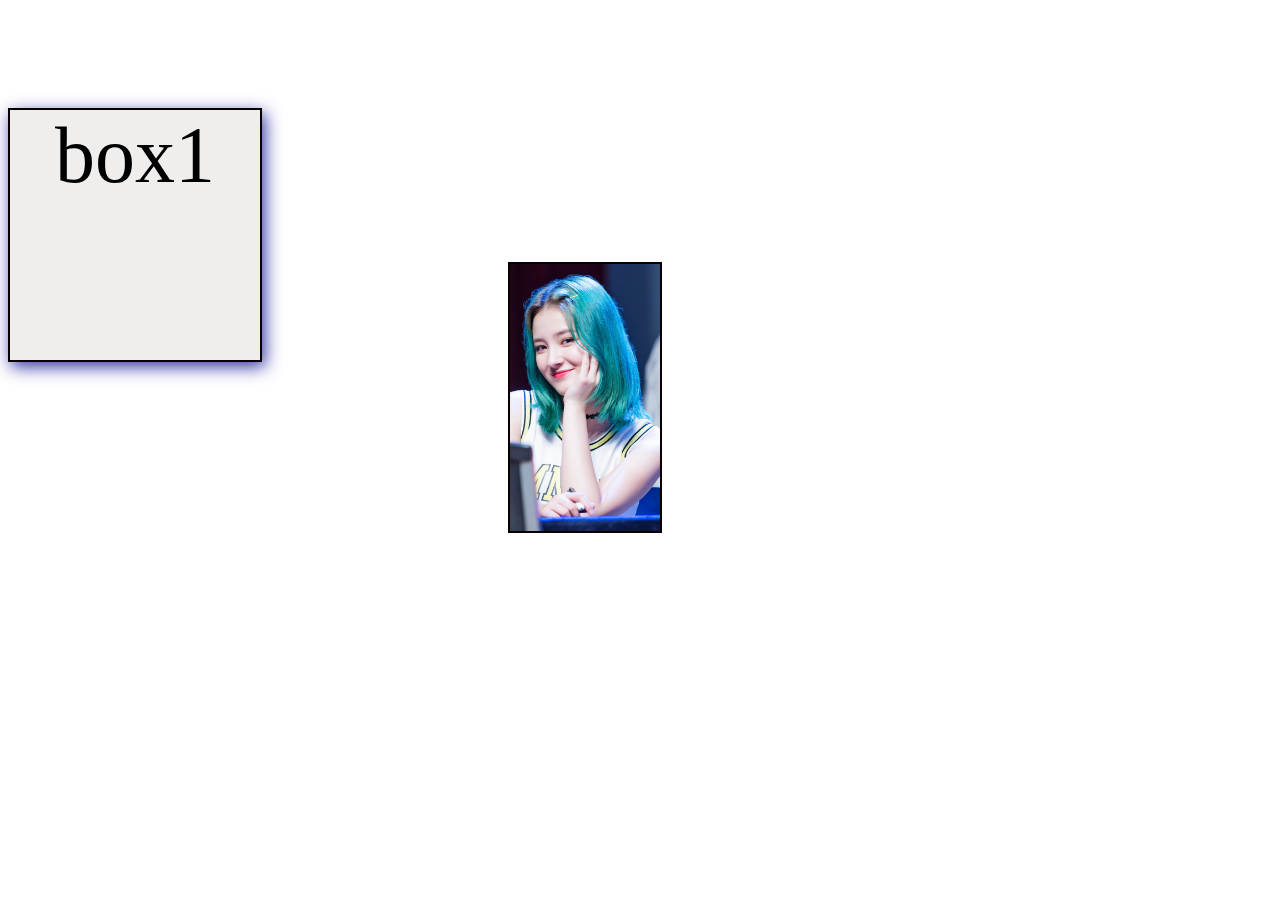
==== transform.html @ 431752d2 "Upload First Time Animation" ====
<!DOCTYPE html>
<html lang="en">

<head>
    <meta charset="UTF-8">
    <meta name="viewport" content="width=device-width, initial-scale=1.0">
    <title>Transform-property</title>
    <link rel="stylesheet" href="transform.css">


</head>

<body>
    <div id="box1">box1</div>
    <img id="img" src="/Image/girl2.jpg" alt="girlImage">
</body>

</html>
---- transform.css ----
#box1{
    height:250px;
    width: 250px;
    border: solid  rgb(11, 0, 0) 2px;
     font-size: 5em;
     text-align: center;
     background-color: rgb(240, 237, 237);
     box-shadow: rgb(53, 53, 170) 3px 5px 16px;
    transform: translateY(100px);
    transform: rotate(1 0deg);
}
#img{
    
    width: 150px;
    border: solid  rgb(11, 0, 0) 2px;
 transform: translateX(500px);
    /* transform: translateZ(1500px); */
    cursor: not-allowed;
    transform: tr;

}
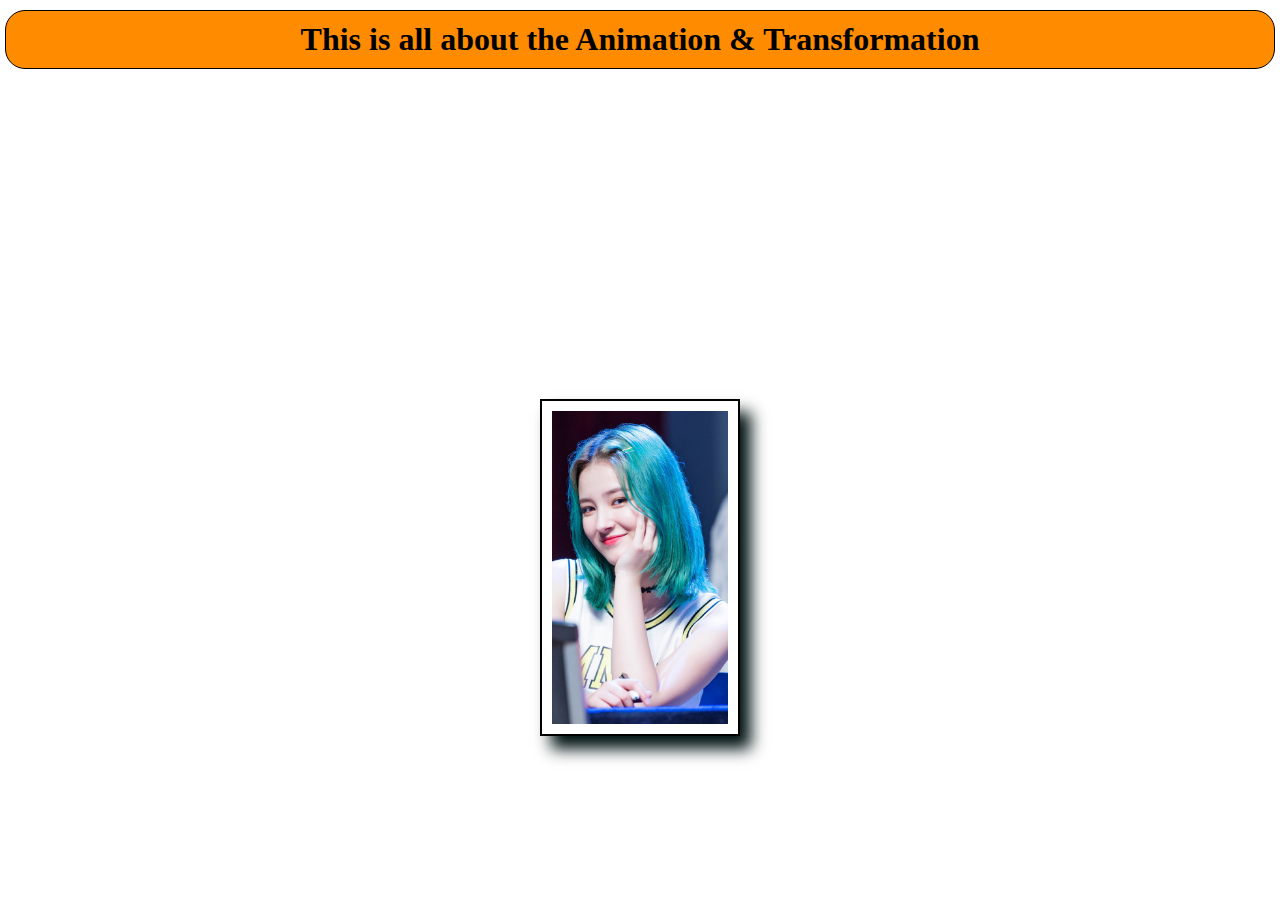
==== commit a90ccf1d: "improve backgorun image and add a hidden box" ====
--- a/transform.html
+++ b/transform.html
@@ -5,14 +5,16 @@
     <meta charset="UTF-8">
     <meta name="viewport" content="width=device-width, initial-scale=1.0">
     <title>Transform-property</title>
-    <link rel="stylesheet" href="transform.css">
+    <link rel="stylesheet" href="style.css">
 
 
 </head>
 
 <body>
-    <div id="box1">box1</div>
+    <h1>This is all about the Animation & Transformation </h1>
+    <div id="box1"></div>
     <img id="img" src="/Image/girl2.jpg" alt="girlImage">
+
 </body>
 
 </html>--- a/style.css
+++ b/style.css
@@ -0,0 +1,134 @@
+* {
+    margin: 0;
+    padding: 0;
+    box-sizing: border-box;
+    /* background-image: url(/Image/weathering-with-youhodaka-morishima-4k-tx.jpg); */
+}
+
+img {
+    margin: 20px auto;
+    padding: 10px;
+    width: 100%;
+    max-width: 200px;
+    height: auto;
+    border: solid black 2px;
+    font-size: 50px;
+    text-align: center;
+    line-height: 200px;
+    box-shadow: 11px 13px 15px rgb(0, 18, 18);
+    animation: move 4s infinite alternate ease-in-out;
+    display: block;
+    transition: transform 0.3s ease-in-out, box-shadow 0.3s ease-in-out, border-color 0.3s ease-in-out;
+}
+
+img:hover {
+    transform: scale(1.1);
+    box-shadow: 15px 18px 20px rgba(0, 0, 0, 0.5);
+    border-color: gold;
+    box-shadow: 20px 25px 30px rgba(255, 215, 0, 0.8);
+    font-size: larger;
+}
+
+@keyframes move {
+    0% { transform: translateX(-100px); }
+    50% { transform: translateX(100px); }
+    75% { transform: translateY(-50px); }
+    100% { transform: translateY(50px); }
+}
+
+@media screen and (max-width: 1024px) {
+    img {
+        max-width: 150px;
+    }
+}
+
+@media screen and (max-width: 768px) {
+    img {
+        max-width: 120px;
+    }
+}
+
+#form {
+  
+    position: absolute;
+    bottom: 20px;
+    left: 50%;
+    transform: translateX(-50%);
+    text-align: center;
+    border-radius: 15px;
+    background-color: rgb(10, 10, 10);
+    padding: 20px;
+    color: darkgrey;
+    font-size: 30px;
+    width: 80%;
+}
+
+#form button {
+    padding: 15px 30px;
+    font-size: 20px;
+    border-radius: 10px;
+    background-color: #22300c;
+    color: rgb(228, 232, 11);
+    border: none;
+    cursor: pointer;
+    transition: background-color 0.3s, transform 0.2s;
+}
+
+#form button:hover {
+    background-color: gold;
+    transform: scale(1.1);
+    color: red;
+}
+#form:hover{
+   
+    background-image: url(/Image/warrior-anime-girl-with-sword-m5.jpg);
+    background-repeat: no-repeat;
+    background-attachment: fixed;
+    background-position: center;
+    background-size: cover;
+    
+}
+
+
+
+h1{
+    margin: 10px;
+    padding: 10px;
+    margin-left: 5px;
+    margin-right: 5px;
+    text-align: center;
+    border: solid 1px black;
+    border-radius: 20px;
+    background-color: darkorange;
+    color: black;
+    font-size: bold;
+   font-family: inherit Impact, Haettenschweiler, 'Arial Narrow Bold', sans-serif system-ui, -apple-system, BlinkMacSystemFont, 'Segoe UI', Roboto, Oxygen, Ubuntu, Cantarell, 'Open Sans', 'Helvetica Neue', sans-serif
+   cursive fantasy;
+}
+h1:hover{
+    margin: 20px;
+    padding: 20px;
+    background-color: rgb(133, 116, 23);
+    color: black;
+    border: solid 5px navy;
+   
+
+}
+#box1 {
+    width: 300px;
+    height: 300px;
+    /* background-color: lightgray; */
+    /* border: 2px solid black; */
+    display: flex;
+    align-items: center;
+    justify-content: center;
+    text-align: center;
+    transition: background-image 0.5s ease-in-out;
+}
+
+#box1:hover {
+    background-image: url("/Image/Roxy\ .jpg");
+    background-position: center;
+    background-repeat: no-repeat;
+    background-size: cover;
+}
